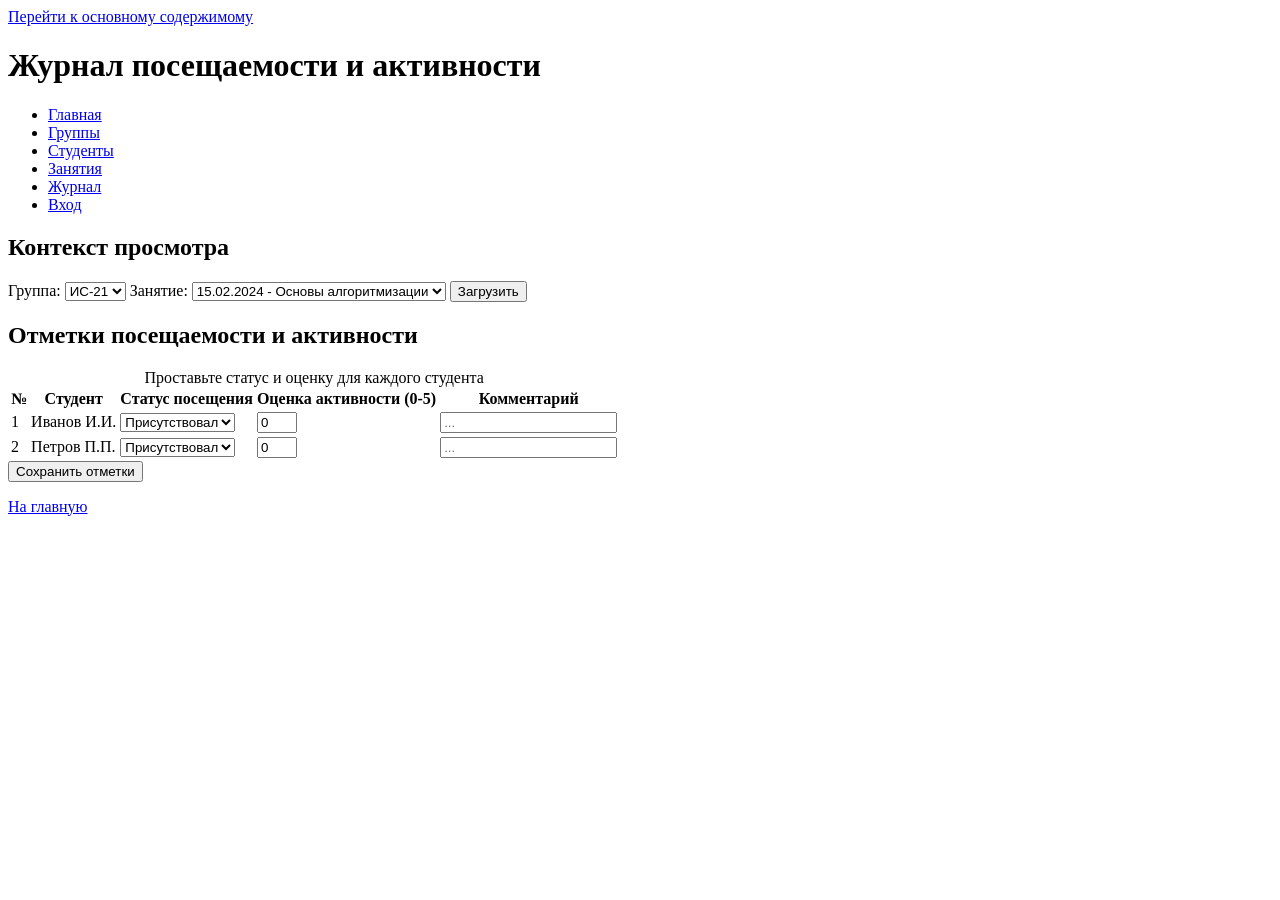
==== frontend/pages/attendance-grid.html @ b25e06e8 "ЛР2: семантический HTML-каркас экранов (dashboard, список, карточка, форма, вход)" ====
<!doctype html>
<html lang="ru">
<head>
    <meta charset="utf-8" />
    <meta name="viewport" content="width=device-width, initial-scale=1" />
    <title>Журнал посещаемости — Сетка</title>
</head>
<body>
    <a href="#main" class="skip-link">Перейти к основному содержимому</a>

    <header>
        <h1>Журнал посещаемости и активности</h1>
        <nav aria-label="Основная навигация">
            <ul>
                <li><a href="/index.html">Главная</a></li>
                <li><a href="/pages/groups.html">Группы</a></li>
                <li><a href="/pages/students.html">Студенты</a></li>
                <li><a href="/pages/lessons.html">Занятия</a></li>
                <li><a href="/pages/attendance-grid.html" aria-current="page">Журнал</a></li>
                <li><a href="/pages/login.html">Вход</a></li>
            </ul>
        </nav>
    </header>

    <main id="main">
        <!-- Выбор контекста: группа и дата -->
        <section aria-labelledby="context-title">
            <h2 id="context-title">Контекст просмотра</h2>
            <form action="#" method="get">
                <div>
                    <label for="group-select">Группа:</label>
                    <select id="group-select" name="group">
                        <option value="1">ИС-21</option>
                        <option value="2">БО-31</option>
                    </select>
                    
                    <label for="lesson-select">Занятие:</label>
                    <select id="lesson-select" name="lesson">
                        <option value="1">15.02.2024 - Основы алгоритмизации</option>
                        <option value="2">22.02.2024 - Структуры данных</option>
                    </select>
                    
                    <button type="submit">Загрузить</button>
                </div>
            </form>
        </section>

        <!-- Таблица отметок -->
        <section aria-labelledby="grid-title">
            <h2 id="grid-title">Отметки посещаемости и активности</h2>
            <form action="#" method="post">
                <table>
                    <caption>Проставьте статус и оценку для каждого студента</caption>
                    <thead>
                        <tr>
                            <th scope="col">№</th>
                            <th scope="col">Студент</th>
                            <th scope="col">Статус посещения</th>
                            <th scope="col">Оценка активности (0-5)</th>
                            <th scope="col">Комментарий</th>
                        </tr>
                    </thead>
                    <tbody>
                        <tr>
                            <td>1</td>
                            <td>Иванов И.И.</td>
                            <td>
                                <select name="status[101]">
                                    <option value="present">Присутствовал</option>
                                    <option value="absent">Отсутствовал</option>
                                    <option value="excused">Уваж. причина</option>
                                </select>
                            </td>
                            <td>
                                <input type="number" name="grade[101]" min="0" max="5" step="1" value="0" />
                            </td>
                            <td>
                                <input type="text" name="comment[101]" placeholder="..." maxlength="100" />
                            </td>
                        </tr>
                        <tr>
                            <td>2</td>
                            <td>Петров П.П.</td>
                            <td>
                                <select name="status[102]">
                                    <option value="present">Присутствовал</option>
                                    <option value="absent">Отсутствовал</option>
                                    <option value="excused">Уваж. причина</option>
                                </select>
                            </td>
                            <td>
                                <input type="number" name="grade[102]" min="0" max="5" step="1" value="0" />
                            </td>
                            <td>
                                <input type="text" name="comment[102]" placeholder="..." maxlength="100" />
                            </td>
                        </tr>
                    </tbody>
                </table>
                <div>
                    <button type="submit">Сохранить отметки</button>
                </div>
            </form>
        </section>
    </main>

    <footer>
        <p><a href="/index.html">На главную</a></p>
    </footer>
</body>
</html>
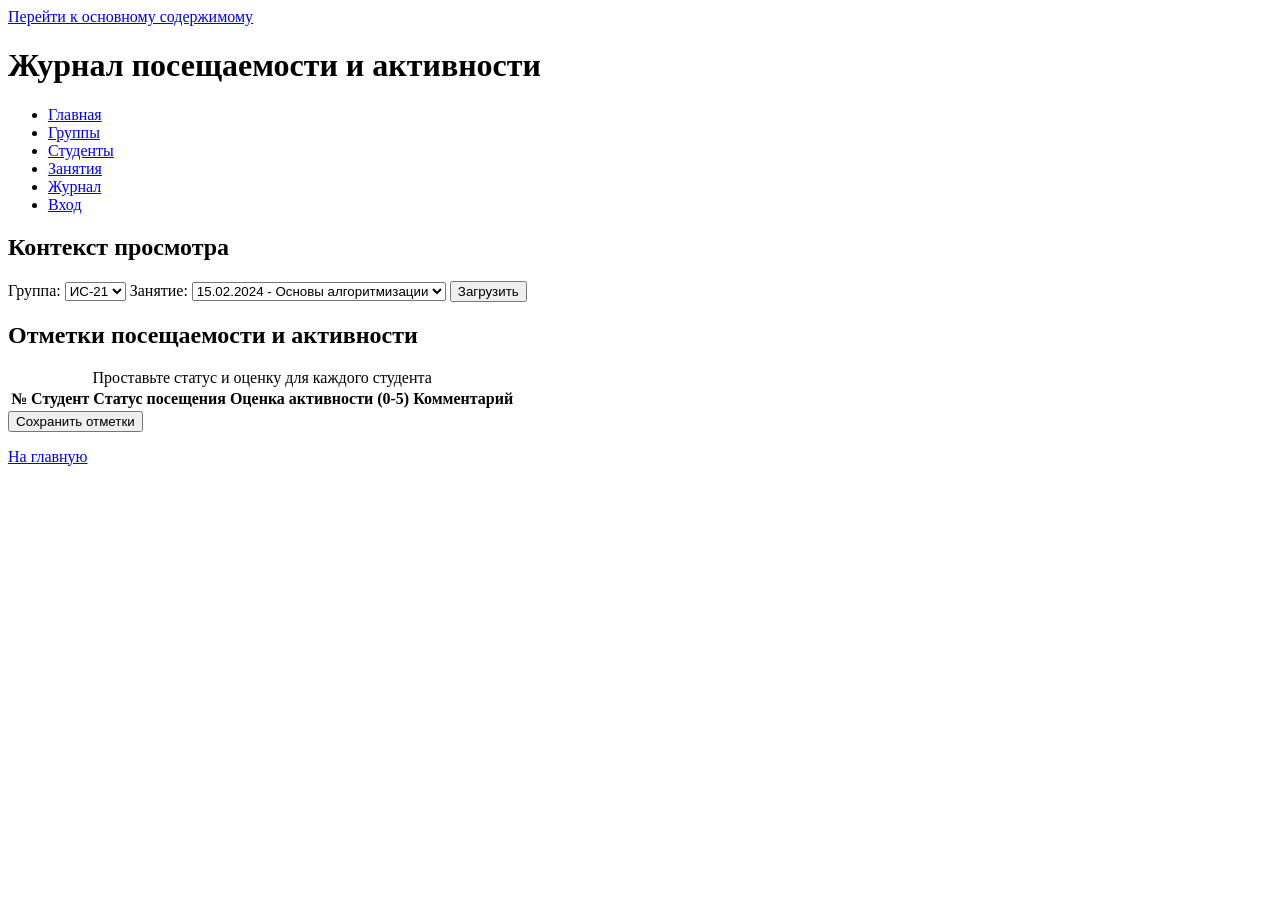
==== commit b378b035: "ЛР6: клиентская оболочка, hash-маршрутизация и управление состоянием" ====
--- a/frontend/pages/attendance-grid.html
+++ b/frontend/pages/attendance-grid.html
@@ -4,6 +4,7 @@
     <meta charset="utf-8" />
     <meta name="viewport" content="width=device-width, initial-scale=1" />
     <title>Журнал посещаемости — Сетка</title>
+    <link rel="stylesheet" href="/styles/main.css">
 </head>
 <body>
     <a href="#main" class="skip-link">Перейти к основному содержимому</a>
@@ -23,10 +24,10 @@
     </header>
 
     <main id="main">
-        <!-- Выбор контекста: группа и дата -->
         <section aria-labelledby="context-title">
             <h2 id="context-title">Контекст просмотра</h2>
-            <form action="#" method="get">
+            <form id="attendance-context-form" action="#" method="get">
+                <div id="form-message" aria-live="polite"></div>
                 <div>
                     <label for="group-select">Группа:</label>
                     <select id="group-select" name="group">
@@ -60,41 +61,8 @@
                             <th scope="col">Комментарий</th>
                         </tr>
                     </thead>
-                    <tbody>
-                        <tr>
-                            <td>1</td>
-                            <td>Иванов И.И.</td>
-                            <td>
-                                <select name="status[101]">
-                                    <option value="present">Присутствовал</option>
-                                    <option value="absent">Отсутствовал</option>
-                                    <option value="excused">Уваж. причина</option>
-                                </select>
-                            </td>
-                            <td>
-                                <input type="number" name="grade[101]" min="0" max="5" step="1" value="0" />
-                            </td>
-                            <td>
-                                <input type="text" name="comment[101]" placeholder="..." maxlength="100" />
-                            </td>
-                        </tr>
-                        <tr>
-                            <td>2</td>
-                            <td>Петров П.П.</td>
-                            <td>
-                                <select name="status[102]">
-                                    <option value="present">Присутствовал</option>
-                                    <option value="absent">Отсутствовал</option>
-                                    <option value="excused">Уваж. причина</option>
-                                </select>
-                            </td>
-                            <td>
-                                <input type="number" name="grade[102]" min="0" max="5" step="1" value="0" />
-                            </td>
-                            <td>
-                                <input type="text" name="comment[102]" placeholder="..." maxlength="100" />
-                            </td>
-                        </tr>
+                    <tbody id="attendance-tbody">
+                        
                     </tbody>
                 </table>
                 <div>
@@ -107,5 +75,6 @@
     <footer>
         <p><a href="/index.html">На главную</a></p>
     </footer>
+    <script type="module" src="/scripts/pages/attendance-grid.js"></script>
 </body>
 </html>
